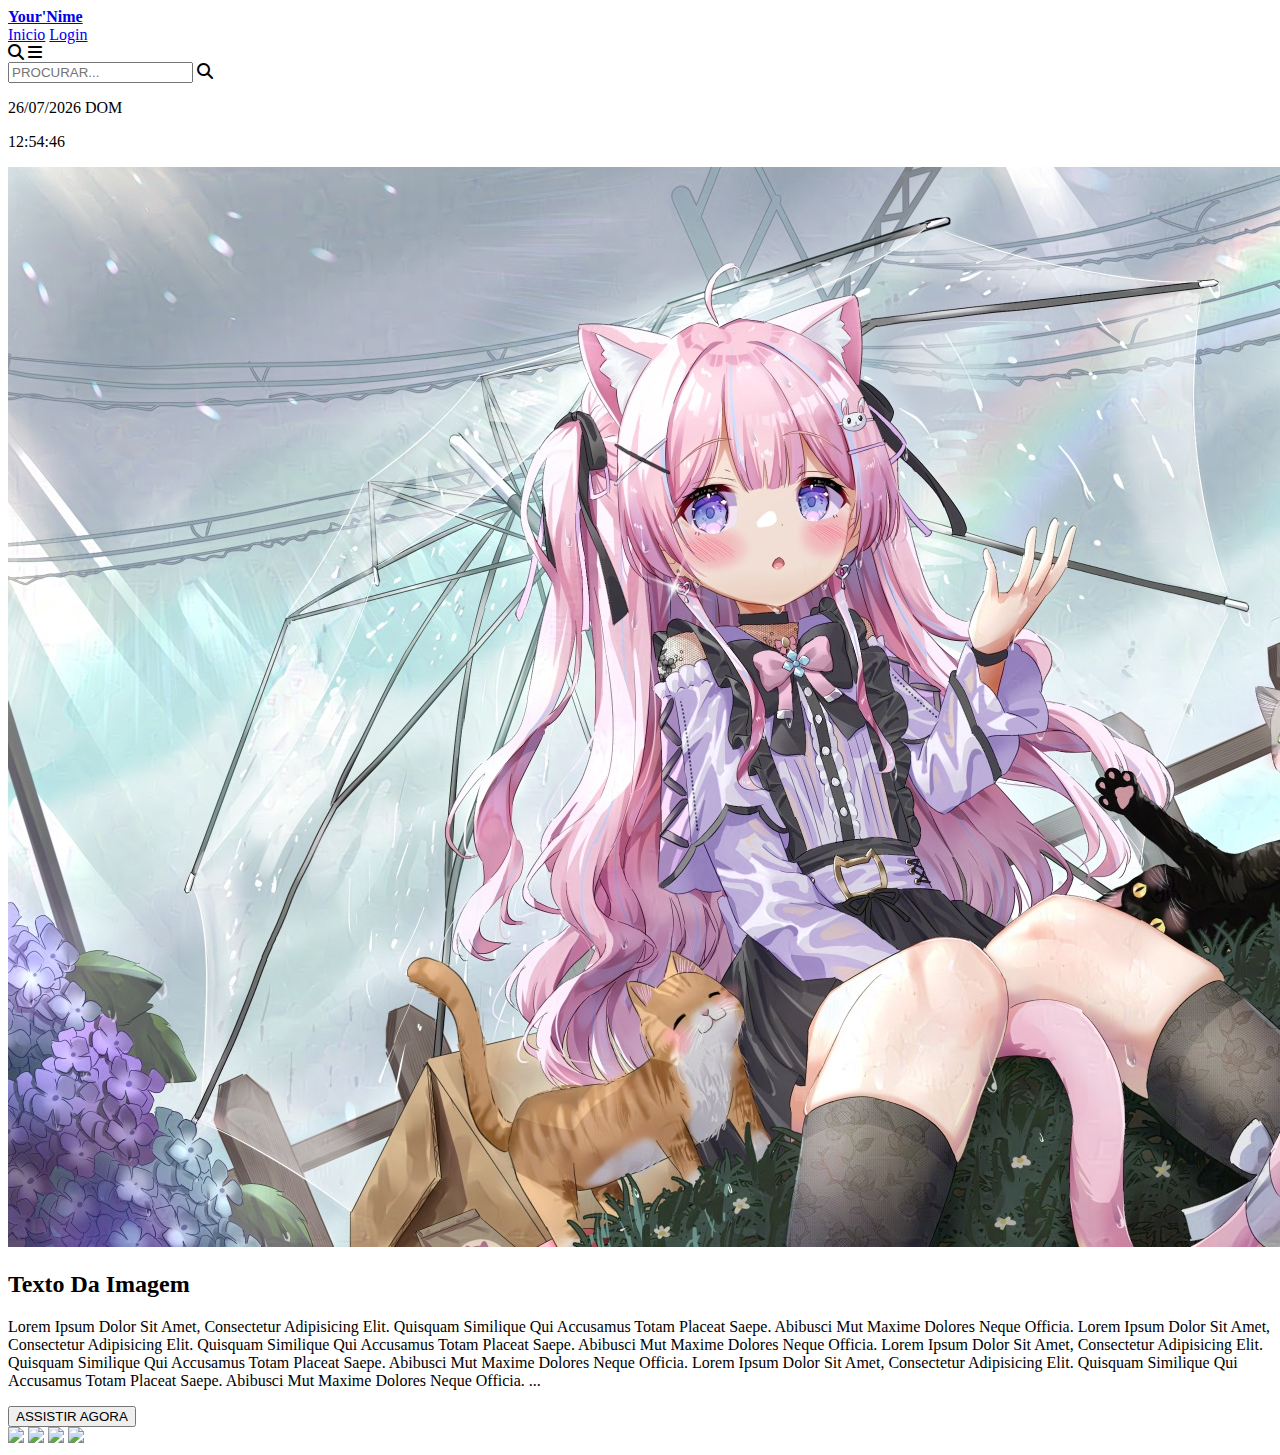
==== index.html @ 9bd3424b "Update index.html" ====
<!DOCTYPE html>
<html lang="pt-br">
<head>
    <meta charset="UTF-8">
    <meta name="viewport" content="width=device-width, initial-scale=1.0">
    <title>Your'Nime</title>

    <!-- fonts link -->
    <link rel="stylesheet" href="https://cdnjs.cloudflare.com/ajax/libs/font-awesome/6.5.1/css/all.min.css">
    <link rel="preconnect" href="https://fonts.googleapis.com">
    <link rel="preconnect" href="https://fonts.gstatic.com" crossorigin>
    <link href="https://fonts.googleapis.com/css2?family=Anton&family=Bebas+Neue&display=swap" rel="stylesheet">

    <!-- css file link -->
    <link rel="stylesheet" href="Style.css">



</head>
<body>


<!-- header section start -->

<header class="header">

    <a href="#" class="logo"><b>Your'Nime</b></a>

    <nav class="navbar">
        <a href="Home.html">Inicio</a>
        <a href="#login">Login</a>
    </nav>

    <div class="icons">
        <div class="fas fa-search" id="search-btn"></div>
        <div class="fas fa-bars" id="menu-btn"></div>
    </div>

    <div class="search-form">
        <input type="search" id="search-box" placeholder="PROCURAR...">
        <label for="search-box" class="fas fa-search"></label>
    </div>

    </div>

    <!-- Time and Date Start -->

     <div class="clock">
         <p id="date"></p>
         <p id="time"></p>
     </div>
    <!-- hora e data End -->

</header>


<!-- header section end -->

<!-- Image Gallery start -->
<div class="panel">
    <div class="main-image">
        <img src="image 1.jpg" id="main-img">
        <div class="overlay">
            <h2 id="image-title">Texto Da Imagem</h2>
            <p id="image-description">Lorem Ipsum Dolor Sit Amet, Consectetur Adipisicing Elit.
                Quisquam Similique Qui Accusamus Totam Placeat Saepe. Abibusci Mut Maxime Dolores Neque Officia.
                Lorem Ipsum Dolor Sit Amet, Consectetur Adipisicing Elit.
                Quisquam Similique Qui Accusamus Totam Placeat Saepe. Abibusci Mut Maxime Dolores Neque Officia.
                Lorem Ipsum Dolor Sit Amet, Consectetur Adipisicing Elit.
                Quisquam Similique Qui Accusamus Totam Placeat Saepe. Abibusci Mut Maxime Dolores Neque Officia.
                Lorem Ipsum Dolor Sit Amet, Consectetur Adipisicing Elit.
                Quisquam Similique Qui Accusamus Totam Placeat Saepe. Abibusci Mut Maxime Dolores Neque Officia.
                Lorem Ipsum Dolor Sit Amet, Consectetur Adipisicing Elit.
                Quisquam Similique Qui Accusamus Totam Placeat Saepe. Abibusci Mut Maxime Dolores Neque Officia.
                Lorem Ipsum Dolor Sit Amet, Consectetur Adipisicing Elit.
                Quisquam Similique Qui Accusamus Totam Placeat Saepe. Abibusci Mut Maxime Dolores Neque Officia.
                Lorem Ipsum Dolor Sit Amet, Consectetur Adipisicing Elit.
                Quisquam Similique Qui Accusamus Totam Placeat Saepe. Abibusci Mut Maxime Dolores Neque Officia.
                Lorem Ipsum Dolor Sit Amet, Consectetur Adipisicing Elit.
                Quisquam Similique Qui Accusamus Totam Placeat Saepe. Abibusci Mut Maxime Dolores Neque Officia.</p>
            <a href="#" id="panel_botao">
                <button>ASSISTIR AGORA</button>
            </a>
        </div>
    </div>
    <div class="thumbnails">
        <img src="Gallery_Imagens/image 1.jpg" data-title="Título 1" data-description="Lorem Ipsum Dolor Sit Amet, Consectetur Adipisicing Elit.
        Quisquam Similique Qui Accusamus Totam Placeat Saepe. Abibusci Mut Maxime Dolores Neque Officia.
        Lorem Ipsum Dolor Sit Amet, Consectetur Adipisicing Elit.
        Quisquam Similique Qui Accusamus Totam Placeat Saepe. Abibusci Mut Maxime Dolores Neque Officia.
        Lorem Ipsum Dolor Sit Amet, Consectetur Adipisicing Elit.
        Quisquam Similique Qui Accusamus Totam Placeat Saepe. Abibusci Mut Maxime Dolores Neque Officia.
        Lorem Ipsum Dolor Sit Amet, Consectetur Adipisicing Elit.
        Quisquam Similique Qui Accusamus Totam Placeat Saepe. Abibusci Mut Maxime Dolores Neque Officia.
        Lorem Ipsum Dolor Sit Amet, Consectetur Adipisicing Elit.
        Quisquam Similique Qui Accusamus Totam Placeat Saepe. Abibusci Mut Maxime Dolores Neque Officia.
        Lorem Ipsum Dolor Sit Amet, Consectetur Adipisicing Elit.
        Quisquam Similique Qui Accusamus Totam Placeat Saepe. Abibusci Mut Maxime Dolores Neque Officia.
        Lorem Ipsum Dolor Sit Amet, Consectetur Adipisicing Elit.
        Quisquam Similique Qui Accusamus Totam Placeat Saepe. Abibusci Mut Maxime Dolores Neque Officia.
        Lorem Ipsum Dolor Sit Amet, Consectetur Adipisicing Elit.
        Quisquam Similique Qui Accusamus Totam Placeat Saepe. Abibusci Mut Maxime Dolores Neque Officia."
        data-link="#">

        <img src="Gallery_Imagens/image 2.jpg" data-title="Título 2" data-description="Lorem Ipsum Dolor Sit Amet, Consectetur Adipisicing Elit.
        Quisquam Similique Qui Accusamus Totam Placeat Saepe. Abibusci Mut Maxime Dolores Neque Officia.
        Lorem Ipsum Dolor Sit Amet, Consectetur Adipisicing Elit.
        Quisquam Similique Qui Accusamus Totam Placeat Saepe. Abibusci Mut Maxime Dolores Neque Officia.
        Lorem Ipsum Dolor Sit Amet, Consectetur Adipisicing Elit.
        Quisquam Similique Qui Accusamus Totam Placeat Saepe. Abibusci Mut Maxime Dolores Neque Officia.
        Lorem Ipsum Dolor Sit Amet, Consectetur Adipisicing Elit.
        Quisquam Similique Qui Accusamus Totam Placeat Saepe. Abibusci Mut Maxime Dolores Neque Officia.
        Lorem Ipsum Dolor Sit Amet, Consectetur Adipisicing Elit.
        Quisquam Similique Qui Accusamus Totam Placeat Saepe. Abibusci Mut Maxime Dolores Neque Officia.
        Lorem Ipsum Dolor Sit Amet, Consectetur Adipisicing Elit.
        Quisquam Similique Qui Accusamus Totam Placeat Saepe. Abibusci Mut Maxime Dolores Neque Officia.
        Lorem Ipsum Dolor Sit Amet, Consectetur Adipisicing Elit.
        Quisquam Similique Qui Accusamus Totam Placeat Saepe. Abibusci Mut Maxime Dolores Neque Officia.
        Lorem Ipsum Dolor Sit Amet, Consectetur Adipisicing Elit.
        Quisquam Similique Qui Accusamus Totam Placeat Saepe. Abibusci Mut Maxime Dolores Neque Officia."
        data-link="#">

        <img src="Gallery_Imagens/image 3.jpg" data-title="Título 3" data-description="Lorem Ipsum Dolor Sit Amet, Consectetur Adipisicing Elit.
        Quisquam Similique Qui Accusamus Totam Placeat Saepe. Abibusci Mut Maxime Dolores Neque Officia.
        Lorem Ipsum Dolor Sit Amet, Consectetur Adipisicing Elit.
        Quisquam Similique Qui Accusamus Totam Placeat Saepe. Abibusci Mut Maxime Dolores Neque Officia.
        Lorem Ipsum Dolor Sit Amet, Consectetur Adipisicing Elit.
        Quisquam Similique Qui Accusamus Totam Placeat Saepe. Abibusci Mut Maxime Dolores Neque Officia.
        Lorem Ipsum Dolor Sit Amet, Consectetur Adipisicing Elit.
        Quisquam Similique Qui Accusamus Totam Placeat Saepe. Abibusci Mut Maxime Dolores Neque Officia.
        Lorem Ipsum Dolor Sit Amet, Consectetur Adipisicing Elit.
        Quisquam Similique Qui Accusamus Totam Placeat Saepe. Abibusci Mut Maxime Dolores Neque Officia.
        Lorem Ipsum Dolor Sit Amet, Consectetur Adipisicing Elit.
        Quisquam Similique Qui Accusamus Totam Placeat Saepe. Abibusci Mut Maxime Dolores Neque Officia.
        Lorem Ipsum Dolor Sit Amet, Consectetur Adipisicing Elit.
        Quisquam Similique Qui Accusamus Totam Placeat Saepe. Abibusci Mut Maxime Dolores Neque Officia.
        Lorem Ipsum Dolor Sit Amet, Consectetur Adipisicing Elit.
        Quisquam Similique Qui Accusamus Totam Placeat Saepe. Abibusci Mut Maxime Dolores Neque Officia."
        data-link="#">

        <img src="Gallery_Imagens/image 4.jpg" data-title="Título 4" data-description="Lorem Ipsum Dolor Sit Amet, Consectetur Adipisicing Elit.
        Quisquam Similique Qui Accusamus Totam Placeat Saepe. Abibusci Mut Maxime Dolores Neque Officia.
        Lorem Ipsum Dolor Sit Amet, Consectetur Adipisicing Elit.
        Quisquam Similique Qui Accusamus Totam Placeat Saepe. Abibusci Mut Maxime Dolores Neque Officia.
        Lorem Ipsum Dolor Sit Amet, Consectetur Adipisicing Elit.
        Quisquam Similique Qui Accusamus Totam Placeat Saepe. Abibusci Mut Maxime Dolores Neque Officia.
        Lorem Ipsum Dolor Sit Amet, Consectetur Adipisicing Elit.
        Quisquam Similique Qui Accusamus Totam Placeat Saepe. Abibusci Mut Maxime Dolores Neque Officia.
        Lorem Ipsum Dolor Sit Amet, Consectetur Adipisicing Elit.
        Quisquam Similique Qui Accusamus Totam Placeat Saepe. Abibusci Mut Maxime Dolores Neque Officia.
        Lorem Ipsum Dolor Sit Amet, Consectetur Adipisicing Elit.
        Quisquam Similique Qui Accusamus Totam Placeat Saepe. Abibusci Mut Maxime Dolores Neque Officia.
        Lorem Ipsum Dolor Sit Amet, Consectetur Adipisicing Elit.
        Quisquam Similique Qui Accusamus Totam Placeat Saepe. Abibusci Mut Maxime Dolores Neque Officia.
        Lorem Ipsum Dolor Sit Amet, Consectetur Adipisicing Elit.
        Quisquam Similique Qui Accusamus Totam Placeat Saepe. Abibusci Mut Maxime Dolores Neque Officia."
        data-link="#">
    </div>
</div>

<!-- Image Gallery end -->

<!-- Texto AutoDigita Start -->
<div class="typing-container">
    <span id="typed-text" style="font-family: 'Bebas Neue', sans-serif;"></span>
</div>

<!-- Texto AutoDigita End -->






















<!-- custom js file link -->
<script src="script.js"></script>


</body>
</html>
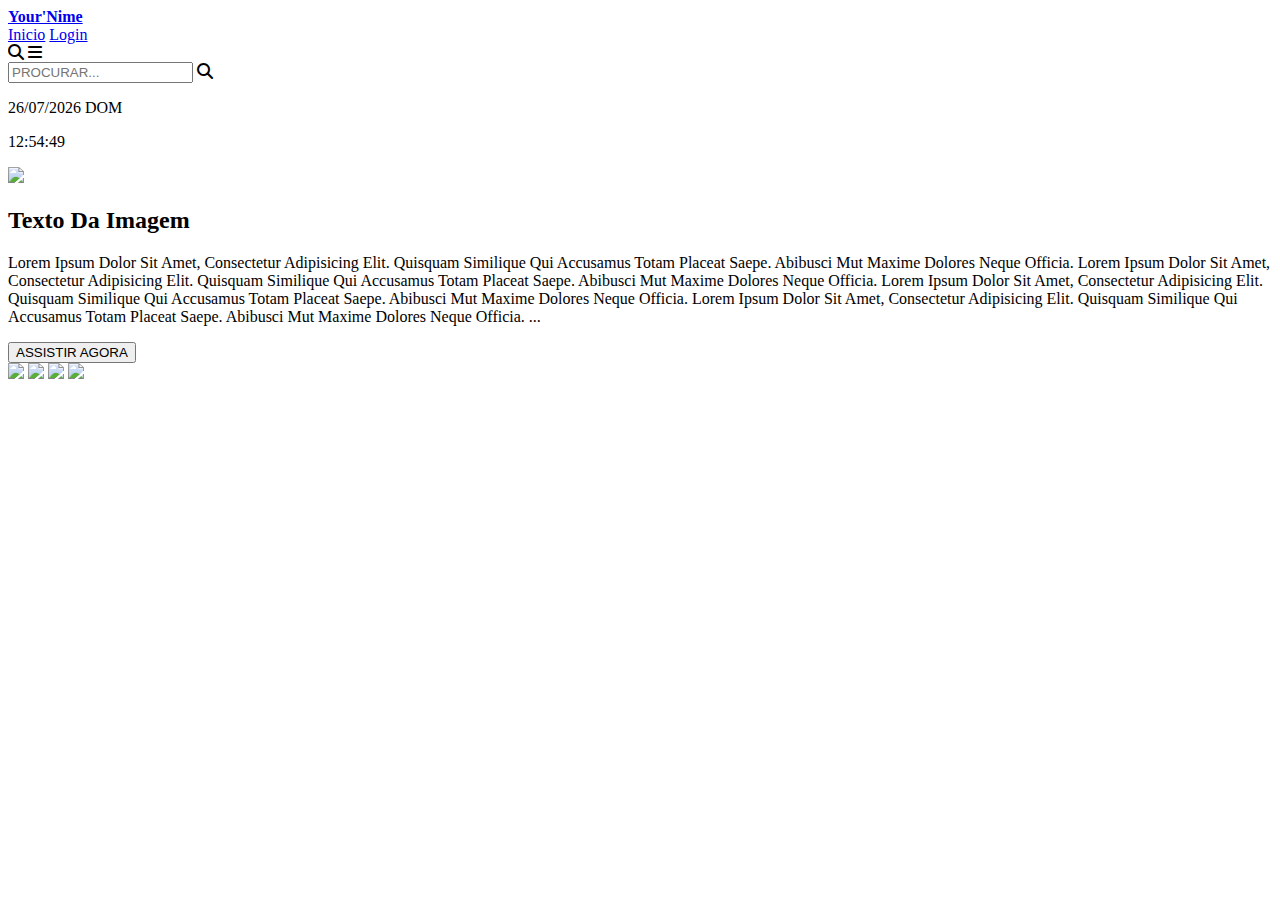
==== commit 9ce8fdf2: "Update index.html" ====
--- a/index.html
+++ b/index.html
@@ -59,7 +59,7 @@
 <!-- Image Gallery start -->
 <div class="panel">
     <div class="main-image">
-        <img src="image 1.jpg" id="main-img">
+        <img src="Gallery_Imagens/image 1.jpg" id="main-img">
         <div class="overlay">
             <h2 id="image-title">Texto Da Imagem</h2>
             <p id="image-description">Lorem Ipsum Dolor Sit Amet, Consectetur Adipisicing Elit.
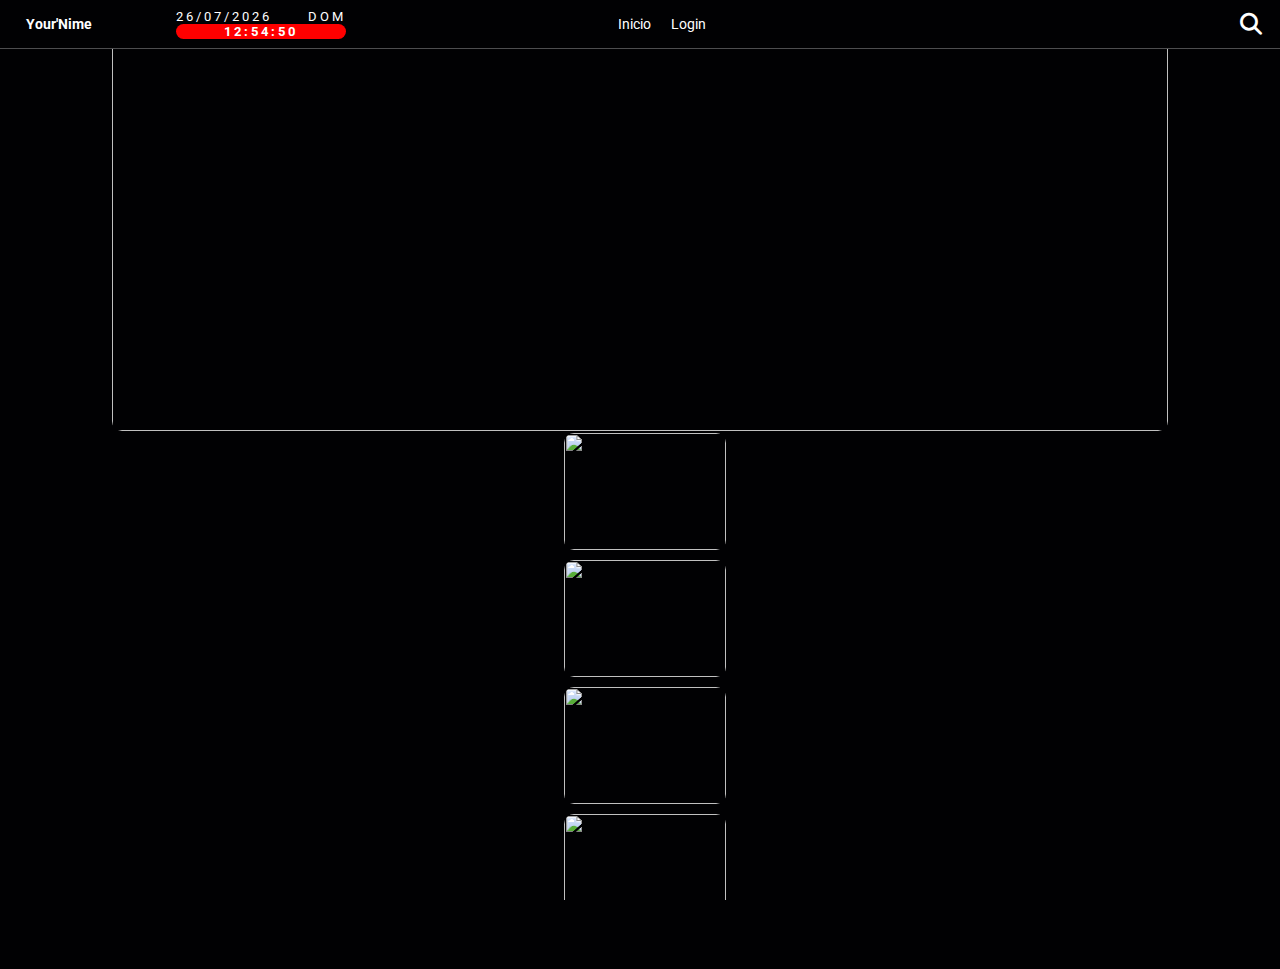
==== commit 0537cc0a: "Arquivo SiteAnime" ====
--- a/index.html
+++ b/index.html
@@ -19,7 +19,6 @@
 </head>
 <body>
 
-
 <!-- header section start -->
 
 <header class="header">
@@ -27,7 +26,7 @@
     <a href="#" class="logo"><b>Your'Nime</b></a>
 
     <nav class="navbar">
-        <a href="Home.html">Inicio</a>
+        <a href="index.html">Inicio</a>
         <a href="#login">Login</a>
     </nav>
 
@@ -59,102 +58,41 @@
 <!-- Image Gallery start -->
 <div class="panel">
     <div class="main-image">
-        <img src="Gallery_Imagens/image 1.jpg" id="main-img">
+        <img src="Gallery_Imagens/image 1.png" id="main-img">
         <div class="overlay">
-            <h2 id="image-title">Texto Da Imagem</h2>
-            <p id="image-description">Lorem Ipsum Dolor Sit Amet, Consectetur Adipisicing Elit.
-                Quisquam Similique Qui Accusamus Totam Placeat Saepe. Abibusci Mut Maxime Dolores Neque Officia.
-                Lorem Ipsum Dolor Sit Amet, Consectetur Adipisicing Elit.
-                Quisquam Similique Qui Accusamus Totam Placeat Saepe. Abibusci Mut Maxime Dolores Neque Officia.
-                Lorem Ipsum Dolor Sit Amet, Consectetur Adipisicing Elit.
-                Quisquam Similique Qui Accusamus Totam Placeat Saepe. Abibusci Mut Maxime Dolores Neque Officia.
-                Lorem Ipsum Dolor Sit Amet, Consectetur Adipisicing Elit.
-                Quisquam Similique Qui Accusamus Totam Placeat Saepe. Abibusci Mut Maxime Dolores Neque Officia.
-                Lorem Ipsum Dolor Sit Amet, Consectetur Adipisicing Elit.
-                Quisquam Similique Qui Accusamus Totam Placeat Saepe. Abibusci Mut Maxime Dolores Neque Officia.
-                Lorem Ipsum Dolor Sit Amet, Consectetur Adipisicing Elit.
-                Quisquam Similique Qui Accusamus Totam Placeat Saepe. Abibusci Mut Maxime Dolores Neque Officia.
-                Lorem Ipsum Dolor Sit Amet, Consectetur Adipisicing Elit.
-                Quisquam Similique Qui Accusamus Totam Placeat Saepe. Abibusci Mut Maxime Dolores Neque Officia.
-                Lorem Ipsum Dolor Sit Amet, Consectetur Adipisicing Elit.
-                Quisquam Similique Qui Accusamus Totam Placeat Saepe. Abibusci Mut Maxime Dolores Neque Officia.</p>
+            <h2 id="image-title">Koe no Katachi</h2>
+            <p id="image-description">
+                Uma estudante com problemas de audição sofre com o bullying dos colegas e decide mudar de escola. 
+                Anos mais tarde, um dos rapazes que a importunavam resolve se redimir.</p>
             <a href="#" id="panel_botao">
                 <button>ASSISTIR AGORA</button>
             </a>
         </div>
     </div>
     <div class="thumbnails">
-        <img src="Gallery_Imagens/image 1.jpg" data-title="Título 1" data-description="Lorem Ipsum Dolor Sit Amet, Consectetur Adipisicing Elit.
-        Quisquam Similique Qui Accusamus Totam Placeat Saepe. Abibusci Mut Maxime Dolores Neque Officia.
-        Lorem Ipsum Dolor Sit Amet, Consectetur Adipisicing Elit.
-        Quisquam Similique Qui Accusamus Totam Placeat Saepe. Abibusci Mut Maxime Dolores Neque Officia.
-        Lorem Ipsum Dolor Sit Amet, Consectetur Adipisicing Elit.
-        Quisquam Similique Qui Accusamus Totam Placeat Saepe. Abibusci Mut Maxime Dolores Neque Officia.
-        Lorem Ipsum Dolor Sit Amet, Consectetur Adipisicing Elit.
-        Quisquam Similique Qui Accusamus Totam Placeat Saepe. Abibusci Mut Maxime Dolores Neque Officia.
-        Lorem Ipsum Dolor Sit Amet, Consectetur Adipisicing Elit.
-        Quisquam Similique Qui Accusamus Totam Placeat Saepe. Abibusci Mut Maxime Dolores Neque Officia.
-        Lorem Ipsum Dolor Sit Amet, Consectetur Adipisicing Elit.
-        Quisquam Similique Qui Accusamus Totam Placeat Saepe. Abibusci Mut Maxime Dolores Neque Officia.
-        Lorem Ipsum Dolor Sit Amet, Consectetur Adipisicing Elit.
-        Quisquam Similique Qui Accusamus Totam Placeat Saepe. Abibusci Mut Maxime Dolores Neque Officia.
-        Lorem Ipsum Dolor Sit Amet, Consectetur Adipisicing Elit.
-        Quisquam Similique Qui Accusamus Totam Placeat Saepe. Abibusci Mut Maxime Dolores Neque Officia."
+        <img src="Gallery_Imagens/image 1.png" data-title="Koe no Katachi" data-description="
+        Uma estudante com problemas de audição sofre com o bullying dos colegas e decide mudar de escola. 
+        Anos mais tarde, um dos rapazes que a importunavam resolve se redimir."
         data-link="#">
 
-        <img src="Gallery_Imagens/image 2.jpg" data-title="Título 2" data-description="Lorem Ipsum Dolor Sit Amet, Consectetur Adipisicing Elit.
-        Quisquam Similique Qui Accusamus Totam Placeat Saepe. Abibusci Mut Maxime Dolores Neque Officia.
-        Lorem Ipsum Dolor Sit Amet, Consectetur Adipisicing Elit.
-        Quisquam Similique Qui Accusamus Totam Placeat Saepe. Abibusci Mut Maxime Dolores Neque Officia.
-        Lorem Ipsum Dolor Sit Amet, Consectetur Adipisicing Elit.
-        Quisquam Similique Qui Accusamus Totam Placeat Saepe. Abibusci Mut Maxime Dolores Neque Officia.
-        Lorem Ipsum Dolor Sit Amet, Consectetur Adipisicing Elit.
-        Quisquam Similique Qui Accusamus Totam Placeat Saepe. Abibusci Mut Maxime Dolores Neque Officia.
-        Lorem Ipsum Dolor Sit Amet, Consectetur Adipisicing Elit.
-        Quisquam Similique Qui Accusamus Totam Placeat Saepe. Abibusci Mut Maxime Dolores Neque Officia.
-        Lorem Ipsum Dolor Sit Amet, Consectetur Adipisicing Elit.
-        Quisquam Similique Qui Accusamus Totam Placeat Saepe. Abibusci Mut Maxime Dolores Neque Officia.
-        Lorem Ipsum Dolor Sit Amet, Consectetur Adipisicing Elit.
-        Quisquam Similique Qui Accusamus Totam Placeat Saepe. Abibusci Mut Maxime Dolores Neque Officia.
-        Lorem Ipsum Dolor Sit Amet, Consectetur Adipisicing Elit.
-        Quisquam Similique Qui Accusamus Totam Placeat Saepe. Abibusci Mut Maxime Dolores Neque Officia."
+        <img src="Gallery_Imagens/image 2.jpg" data-title="Tonari No Totoro" data-description="
+        As irmãs Satsuki e Mei se mudam para o campo para ficar mais perto do hospital onde sua mãe está internada. 
+        Lá conhecem os Totoros, adoráveis criaturas místicas e alegres, que só podem ser vistas pelas crianças. 
+        Com eles, as duas irmãs viverão mágicas aventuras no campo."
         data-link="#">
 
-        <img src="Gallery_Imagens/image 3.jpg" data-title="Título 3" data-description="Lorem Ipsum Dolor Sit Amet, Consectetur Adipisicing Elit.
-        Quisquam Similique Qui Accusamus Totam Placeat Saepe. Abibusci Mut Maxime Dolores Neque Officia.
-        Lorem Ipsum Dolor Sit Amet, Consectetur Adipisicing Elit.
-        Quisquam Similique Qui Accusamus Totam Placeat Saepe. Abibusci Mut Maxime Dolores Neque Officia.
-        Lorem Ipsum Dolor Sit Amet, Consectetur Adipisicing Elit.
-        Quisquam Similique Qui Accusamus Totam Placeat Saepe. Abibusci Mut Maxime Dolores Neque Officia.
-        Lorem Ipsum Dolor Sit Amet, Consectetur Adipisicing Elit.
-        Quisquam Similique Qui Accusamus Totam Placeat Saepe. Abibusci Mut Maxime Dolores Neque Officia.
-        Lorem Ipsum Dolor Sit Amet, Consectetur Adipisicing Elit.
-        Quisquam Similique Qui Accusamus Totam Placeat Saepe. Abibusci Mut Maxime Dolores Neque Officia.
-        Lorem Ipsum Dolor Sit Amet, Consectetur Adipisicing Elit.
-        Quisquam Similique Qui Accusamus Totam Placeat Saepe. Abibusci Mut Maxime Dolores Neque Officia.
-        Lorem Ipsum Dolor Sit Amet, Consectetur Adipisicing Elit.
-        Quisquam Similique Qui Accusamus Totam Placeat Saepe. Abibusci Mut Maxime Dolores Neque Officia.
-        Lorem Ipsum Dolor Sit Amet, Consectetur Adipisicing Elit.
-        Quisquam Similique Qui Accusamus Totam Placeat Saepe. Abibusci Mut Maxime Dolores Neque Officia."
+        <img src="Gallery_Imagens/image 3.jpg" data-title="A Viagem de Chihiro" data-description="
+        Chihiro e seus pais estão se mudando para uma cidade diferente. 
+        A caminho da nova casa, o pai decide pegar um atalho. Eles se deparam com uma mesa repleta de comida, embora ninguém esteja por perto. 
+        Chihiro sente o perigo, mas seus pais começam a comer. Quando anoitece, eles se transformam em porcos. Agora, apenas Chihiro pode salvá-los."
         data-link="#">
 
-        <img src="Gallery_Imagens/image 4.jpg" data-title="Título 4" data-description="Lorem Ipsum Dolor Sit Amet, Consectetur Adipisicing Elit.
-        Quisquam Similique Qui Accusamus Totam Placeat Saepe. Abibusci Mut Maxime Dolores Neque Officia.
-        Lorem Ipsum Dolor Sit Amet, Consectetur Adipisicing Elit.
-        Quisquam Similique Qui Accusamus Totam Placeat Saepe. Abibusci Mut Maxime Dolores Neque Officia.
-        Lorem Ipsum Dolor Sit Amet, Consectetur Adipisicing Elit.
-        Quisquam Similique Qui Accusamus Totam Placeat Saepe. Abibusci Mut Maxime Dolores Neque Officia.
-        Lorem Ipsum Dolor Sit Amet, Consectetur Adipisicing Elit.
-        Quisquam Similique Qui Accusamus Totam Placeat Saepe. Abibusci Mut Maxime Dolores Neque Officia.
-        Lorem Ipsum Dolor Sit Amet, Consectetur Adipisicing Elit.
-        Quisquam Similique Qui Accusamus Totam Placeat Saepe. Abibusci Mut Maxime Dolores Neque Officia.
-        Lorem Ipsum Dolor Sit Amet, Consectetur Adipisicing Elit.
-        Quisquam Similique Qui Accusamus Totam Placeat Saepe. Abibusci Mut Maxime Dolores Neque Officia.
-        Lorem Ipsum Dolor Sit Amet, Consectetur Adipisicing Elit.
-        Quisquam Similique Qui Accusamus Totam Placeat Saepe. Abibusci Mut Maxime Dolores Neque Officia.
-        Lorem Ipsum Dolor Sit Amet, Consectetur Adipisicing Elit.
-        Quisquam Similique Qui Accusamus Totam Placeat Saepe. Abibusci Mut Maxime Dolores Neque Officia."
+        <img src="Gallery_Imagens/image 4.jpg" data-title="Suzume" data-description="
+        Uma garota de 17 anos chamada Suzume descobre uma porta misteriosa nas montanhas, e logo outras começam a aparecer por todo o Japão. 
+        Quando abertas, elas trazem desastre e destruição, e apenas Suzume pode fechá-las novamente."
         data-link="#">
+
+        <div class="border-thumbnails"></div>
     </div>
 </div>
 
@@ -164,6 +102,7 @@
 <div class="typing-container">
     <span id="typed-text" style="font-family: 'Bebas Neue', sans-serif;"></span>
 </div>
+
 
 <!-- Texto AutoDigita End -->
 
@@ -193,4 +132,4 @@
 
 
 </body>
-</html>
+</html>--- a/Style.css
+++ b/Style.css
@@ -0,0 +1,465 @@
+@import url('https://fonts.googleapis.com/css2?family=Roboto:ital,wght@0,100;0,300;0,400;0,500;0,700;0,900;1,100;1,300;1,400;1,500;1,700;1,900&display=swap')
+;
+
+:root{
+    --main-color:#d3ad7f;
+    --black:#13131a;
+    --bg:#010103;
+    --border:.1rem solid rgba(255,255,255,.3);
+}
+
+*{
+    font-family: 'Roboto', sans-serif;
+    margin: 0; padding: 0;
+    box-sizing: border-box;
+    outline: none; border: none;
+    text-decoration: none;
+    text-transform: capitalize;
+    transition: .2s linear;
+}
+
+html{
+    font-size: 62.5%;
+    overflow-x: hidden;
+    scroll-padding-top: 9rem;
+    scroll-behavior: smooth;
+}
+
+html::-webkit-scrollbar{
+    width: .8rem;
+}
+
+html::-webkit-scrollbar-track{
+    background: transparent;
+}
+
+html::-webkit-scrollbar-thumb{
+    background: #fff;
+    border-radius: .5rem;
+}
+
+
+section{
+    padding: 2rem 7%;
+}
+
+.btn{
+    margin-top: 1rem;
+    display: inline-block;
+    padding: .9rem 3rem;
+    font-size: 1.7rem;
+    color: #fff;
+    background: var(--main-color);
+    cursor: pointer;
+}
+
+.btn:hover{
+    letter-spacing: .2rem;
+}
+
+.header{
+    background: var(--bg);
+    display: flex;
+    align-items: center;
+    justify-content: space-between;
+    padding: 1.5rem 7%;
+    border-bottom: var(--border);
+    position: fixed;
+    top: 0; left: 0; right: 0;
+    z-index: 1000;
+}
+
+.header .logo{
+    margin: 0 1rem;
+    font-size: 1.6rem;
+    color:#fff;
+}
+
+.header .navbar a{
+    margin: 0 1rem;
+    font-size: 1.6rem;
+    color:#fff;
+}
+
+.header .navbar a:hover{
+    color:red;
+    border-bottom: .1rem solid red;
+    padding-bottom: .5rem;
+}
+
+.header .icons div{
+    color:#fff;
+    cursor: pointer;
+    font-size: 2.5rem;
+    margin-left: 2rem;
+}
+
+.header .icons div:hover{
+    color:red
+}
+
+#menu-btn{
+    display: none;
+}
+
+.header .search-form{
+    position: absolute;
+    top: 120%; right: 4%;
+    background: #fff;
+    width: 50rem;
+    height: 5rem;
+    display: flex;
+    align-items: center;
+    transform: scaleY(0);
+    transform-origin: top;
+    border-radius: 5rem;
+}
+
+.header .search-form.active{
+    transform: scaleY(1);
+}
+
+.header .search-form input{
+    height: 100%;
+    width: 100%;
+    font-size: 1.6rem;
+    color:var(--black);
+    padding: 1rem;
+    text-transform: none;
+    border-radius: 5rem;
+}
+
+.header .search-form label{
+    cursor: pointer;
+    font-size: 2.2rem;
+    margin-right: 1.5rem;
+    color:var(--black);
+}
+
+.header .search-form label:hover{
+    color:red;
+}
+
+/* Time and Date Stard*/
+.clock {
+    font-family: 'Gill Sans', 'Gill Sans MT', Calibri, 'Trebuchet MS', sans-serif;
+    text-align: center;
+    position: absolute;
+    display: block;
+    left: 20rem;
+    font-size: 1.5em;
+    letter-spacing: 3px;
+    word-spacing: 30px;
+}
+
+#date, #time{
+    color: #fff;
+    user-select: none;
+}
+
+#time{
+    font-weight: bolder;
+    background: red;
+    border-radius: 20px;
+}
+/* Time and Date End*/
+
+body{
+    display: flex;
+    align-items: center;
+    justify-content: center;
+    height: 100vh;
+    overflow: hidden;
+    background-color: var(--bg);
+}
+
+/* Panel Gallery Start*/
+.panel {
+    display: flex;
+    flex-direction: row;
+    align-items: stretch;
+    justify-content: center;
+    border-bottom: var(--border);
+    padding-bottom: 3rem;
+    cursor: pointer;
+    flex-wrap: wrap; /* Permitir que os elementos se reorganizem em linhas em telas menores */
+}
+
+.main-image {
+    position: relative;
+    width: 120rem;
+}
+
+.main-image img {
+    width: 100%;
+    height: 500px; /* Definindo uma altura fixa para a imagem principal */
+    object-fit: cover; /* Mantendo a proporção da imagem */
+    border-radius: 10px;
+}
+
+.overlay {
+    position: absolute;
+    top: 0;
+    left: 0;
+    right: 0;
+    bottom: 0;
+    background: rgba(0, 0, 0, 0.7);
+    color: white;
+    display: flex;
+    flex-direction: column;
+    align-items: center;
+    justify-content: center;
+    padding: 20px;
+    border-radius: 10px;
+    opacity: 0; /* Tornar invisível inicialmente */
+    visibility: hidden; /* Garantir que não ocupa espaço no layout */
+    transition: opacity 0.3s, visibility 0.3s;
+}
+
+.main-image:hover .overlay {
+    opacity: 1; /* Tornar visível ao passar o mouse */
+    visibility: visible; /* Mostrar ao passar o mouse */
+}
+
+.overlay h2 {
+    position: absolute;
+    top: 5rem;
+    margin: 0;
+    font-size: 24px;
+    user-select: none;
+}
+
+.overlay p {
+    font-family: 'Bebas Neue', sans-serif;
+    margin: 100px 100px;
+    font-size: 20px;
+    text-align: center;
+    user-select: none;
+}
+
+.overlay a {
+    position: absolute;
+    text-decoration: none;
+    top: 45rem;
+}
+
+.overlay button {
+    padding: 10px 20px;
+    font-size: 16px;
+    background-color: #ff5c5c;
+    border: none;
+    border-radius: 5px;
+    cursor: pointer;
+    transition: background-color 0.3s;
+}
+
+.overlay button:hover {
+    background-color: red;
+}
+
+.thumbnails {
+    display: flex;
+    flex-direction: column;
+    width: 15%;
+    margin-left: 10px;
+}
+
+.thumbnails img {
+    width: 100%;
+    height: 117px; /* Definindo uma altura fixa para as miniaturas */
+    margin-bottom: 10px;
+    border-radius: 10px;
+    object-fit: cover; /* Mantendo a proporção das miniaturas */
+    cursor: pointer;
+    transition: transform 0.3s;
+}
+
+.thumbnails img:hover {
+    transform: scale(1.05);
+}
+/* Panel Gallery End*/
+
+/* Texto AutoDigita Start*/
+.typing-container {
+    position: absolute;
+    justify-content: center;
+    align-items: center;
+    font-size: 5rem;
+    color: #ffffff;
+    bottom: 1rem;
+    user-select: none;
+}
+
+
+
+/* Texto AutoDigita End*/
+
+
+
+
+
+
+
+
+
+
+
+
+
+
+
+
+
+
+
+
+
+
+
+
+
+
+
+
+
+
+
+
+
+
+/* media queries */
+
+@media (max-width:9991px){
+
+    html{
+        font-size: 55%;
+    }
+
+    .header{
+        padding: 1.5rem 2rem;
+    }
+
+    section{
+        padding: 2rem;
+    }
+}
+
+@media (max-width:768px){
+    body{
+        display: flex;
+        margin: 1.5rem;
+    }
+
+    #menu-btn{
+        display: inline-block;
+    }
+
+    .header .navbar{
+        position: absolute;
+        top: 130%; right: -100%;
+        background: var(--black);
+        width: 30rem;
+        height: calc(50vh - 9.5rem);
+    }
+
+    .header .navbar.active{
+        right: 0;
+    }
+
+    .header .navbar a{
+        color: #fff;
+        display: block;
+        margin: 1.5rem;
+        padding: .5rem;
+        font-size: 2rem;
+        font-size: 2.5rem;
+    }
+
+    .navbar {
+        border-radius: 10px; 
+    }
+
+    .header .search-form{
+        width: 90%;
+        right: 2rem;
+    }
+
+    .panel{
+        margin-bottom: 270px;
+    }
+    
+    .main-image {
+        width: 50rem;
+    }
+    
+    .main-image img {
+        height: 400px; /* Definindo uma altura fixa para a imagem principal */
+    }
+
+    .thumbnails {
+        position: absolute;
+        display: flex;
+        flex-direction: row;
+        width: 90%;
+        left: 0.5rem;
+        margin-top: 55rem;
+        right: 37rem;
+}    
+
+.border-thumbnails {
+    width: 103%;
+    height: 0.7px; /* Ajuste a altura da borda */
+    background-color: rgb(78, 78, 79); /* Ajustar a cor da borda */
+    position: absolute;
+    bottom: -5px; /* Ajustar a posição da borda */
+    left: 0;
+}
+
+.thumbnails img {
+    height: 50px; /* Definindo uma altura fixa para as miniaturas */
+    margin-left: 5px;;
+}
+
+.overlay h2 {
+    position: absolute;
+    top: 5rem;
+    margin: 0;
+    font-size: 20px;
+    user-select: none;
+}
+
+.overlay p {
+    margin: 100px 10px;
+    font-size: 15px;
+    margin-bottom: 15rem;
+}
+
+.overlay a {
+    position: absolute;
+    text-decoration: none;
+    top: 40rem;
+}
+
+.clock {
+    left: 15rem;
+    font-size: 1.2em;
+    letter-spacing: 2px;
+    word-spacing: 20px;
+}
+
+.typing-container {
+    font-size: 3rem;
+    color: #ffffff;
+    bottom: 15rem;
+}
+
+}
+
+
+@media (max-width:450px){
+    html{
+        font-size: 50%;
+    }
+}
+
+
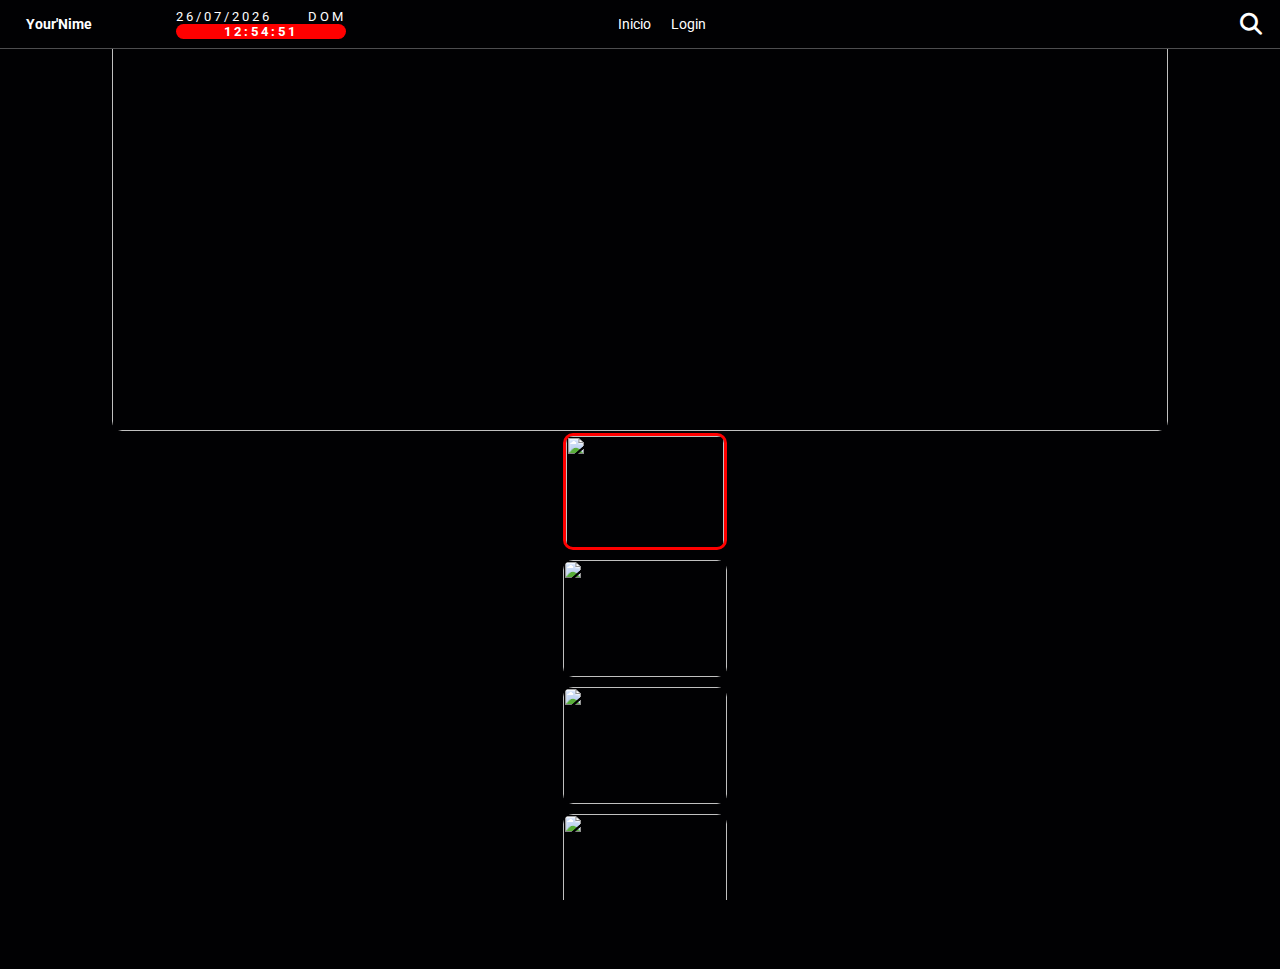
==== commit 12b77657: "Arquivo SiteAnime" ====
--- a/index.html
+++ b/index.html
@@ -70,24 +70,24 @@
         </div>
     </div>
     <div class="thumbnails">
-        <img src="Gallery_Imagens/image 1.png" data-title="Koe no Katachi" data-description="
+        <img class="clickable selected" src="Gallery_Imagens/image 1.png" data-title="Koe no Katachi" data-description="
         Uma estudante com problemas de audição sofre com o bullying dos colegas e decide mudar de escola. 
         Anos mais tarde, um dos rapazes que a importunavam resolve se redimir."
         data-link="#">
 
-        <img src="Gallery_Imagens/image 2.jpg" data-title="Tonari No Totoro" data-description="
+        <img class="clickable" src="Gallery_Imagens/image 2.jpg" data-title="Tonari No Totoro" data-description="
         As irmãs Satsuki e Mei se mudam para o campo para ficar mais perto do hospital onde sua mãe está internada. 
         Lá conhecem os Totoros, adoráveis criaturas místicas e alegres, que só podem ser vistas pelas crianças. 
         Com eles, as duas irmãs viverão mágicas aventuras no campo."
         data-link="#">
 
-        <img src="Gallery_Imagens/image 3.jpg" data-title="A Viagem de Chihiro" data-description="
+        <img class="clickable" src="Gallery_Imagens/image 3.jpg" data-title="A Viagem de Chihiro" data-description="
         Chihiro e seus pais estão se mudando para uma cidade diferente. 
         A caminho da nova casa, o pai decide pegar um atalho. Eles se deparam com uma mesa repleta de comida, embora ninguém esteja por perto. 
         Chihiro sente o perigo, mas seus pais começam a comer. Quando anoitece, eles se transformam em porcos. Agora, apenas Chihiro pode salvá-los."
         data-link="#">
 
-        <img src="Gallery_Imagens/image 4.jpg" data-title="Suzume" data-description="
+        <img class="clickable" src="Gallery_Imagens/image 4.jpg" data-title="Suzume" data-description="
         Uma garota de 17 anos chamada Suzume descobre uma porta misteriosa nas montanhas, e logo outras começam a aparecer por todo o Japão. 
         Quando abertas, elas trazem desastre e destruição, e apenas Suzume pode fechá-las novamente."
         data-link="#">
--- a/Style.css
+++ b/Style.css
@@ -277,6 +277,10 @@
 .thumbnails img:hover {
     transform: scale(1.05);
 }
+
+.thumbnails img.selected {
+    border: 3px solid red; /* Adiciona a borda ao item selecionado */
+}
 /* Panel Gallery End*/
 
 /* Texto AutoDigita Start*/
@@ -400,24 +404,24 @@
         position: absolute;
         display: flex;
         flex-direction: row;
-        width: 90%;
-        left: 0.5rem;
+        width: 360px;
+        left: 4px;
         margin-top: 55rem;
-        right: 37rem;
 }    
 
+.thumbnails img {
+    height: 40px; /* Definindo uma altura fixa para as miniaturas */
+    margin-left: 5px;
+    
+}
+
 .border-thumbnails {
-    width: 103%;
+    width: 102%;
     height: 0.7px; /* Ajuste a altura da borda */
     background-color: rgb(78, 78, 79); /* Ajustar a cor da borda */
     position: absolute;
     bottom: -5px; /* Ajustar a posição da borda */
     left: 0;
-}
-
-.thumbnails img {
-    height: 50px; /* Definindo uma altura fixa para as miniaturas */
-    margin-left: 5px;;
 }
 
 .overlay h2 {
